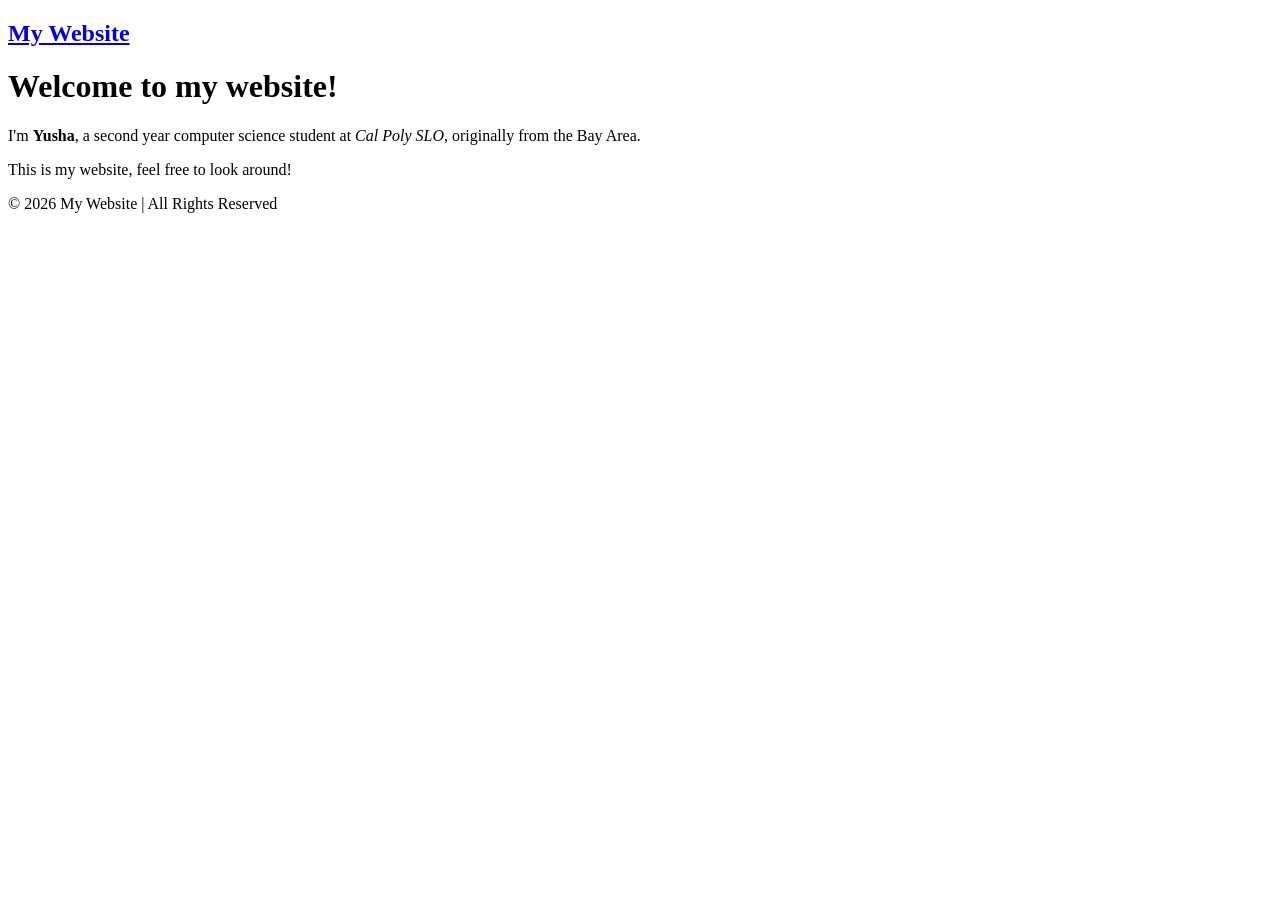
==== index.html @ e1be5095 "feat: add index.html hyperlink to logo on all pages" ====
<!doctype html>
<html>
  <head>
    <title>My Website</title>
  </head>
  <body>
    <nav class="navbar">
      <h1 class="logo">
        <a href="index.html">My Website</a>
      </h1>
    </nav>
    <main>
      <h1 class="page-title">Welcome to my website!</h1>
      <div class="about">
        <div class="about-image"></div>
        <div class="about-text">
          <p>
            I'm <strong>Yusha</strong>, a second year computer science student
            at <em>Cal Poly SLO</em>, originally from the Bay Area.
          </p>
          <p>This is my website, feel free to look around!</p>
        </div>
      </div>
    </main>
    <footer class="footer">© 2026 My Website | All Rights Reserved</footer>
  </body>
</html>
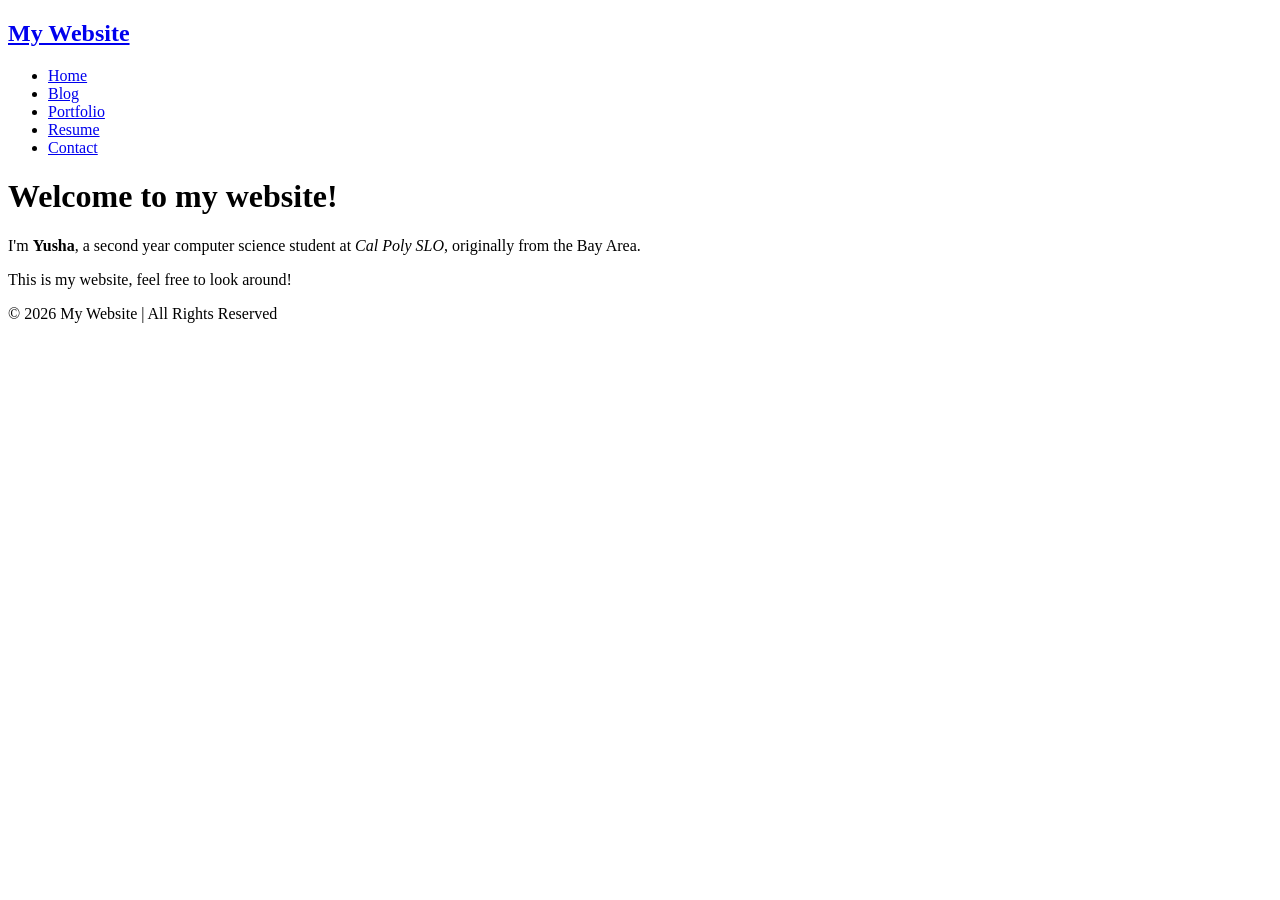
==== commit 26f8d92d: "feat: add navigation list to all pages" ====
--- a/index.html
+++ b/index.html
@@ -8,6 +8,13 @@
       <h1 class="logo">
         <a href="index.html">My Website</a>
       </h1>
+      <ul class="nav-list">
+        <li><a href="index.html">Home</a></li>
+        <li><a href="blog.html">Blog</a></li>
+        <li><a href="portfolio.html">Portfolio</a></li>
+        <li><a href="resume.html">Resume</a></li>
+        <li><a href="contact.html">Contact</a></li>
+      </ul>
     </nav>
     <main>
       <h1 class="page-title">Welcome to my website!</h1>
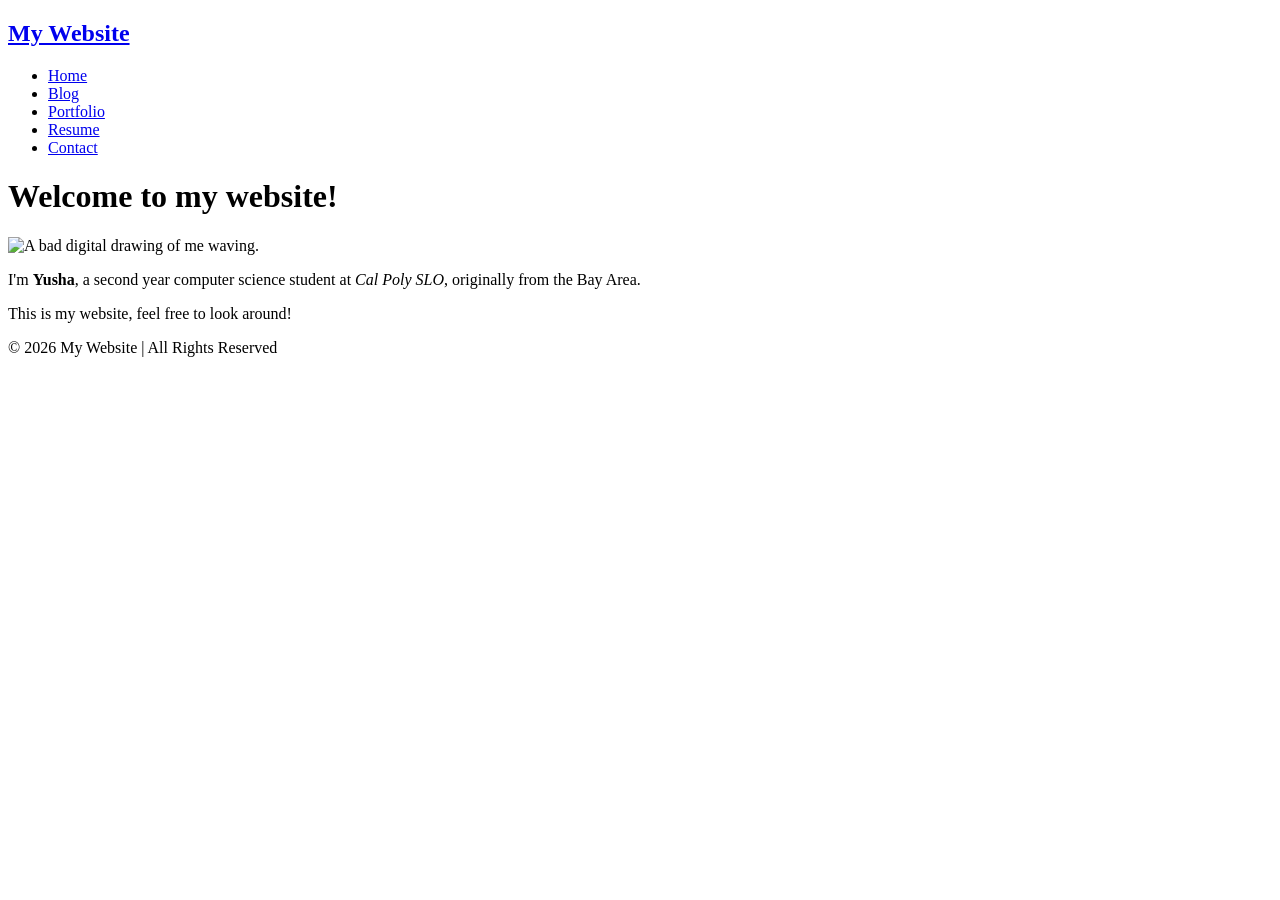
==== commit 1b57c861: "feat: add image of me and alt text to index.html" ====
--- a/index.html
+++ b/index.html
@@ -19,7 +19,14 @@
     <main>
       <h1 class="page-title">Welcome to my website!</h1>
       <div class="about">
-        <div class="about-image"></div>
+        <div class="about-image">
+          <img
+            src="/home/yrencuz1/Projects/YushaRencuzogullari.github.io/yusha.png"
+            alt="A bad digital drawing of me waving."
+            height="300"
+            width="400"
+          />
+        </div>
         <div class="about-text">
           <p>
             I'm <strong>Yusha</strong>, a second year computer science student
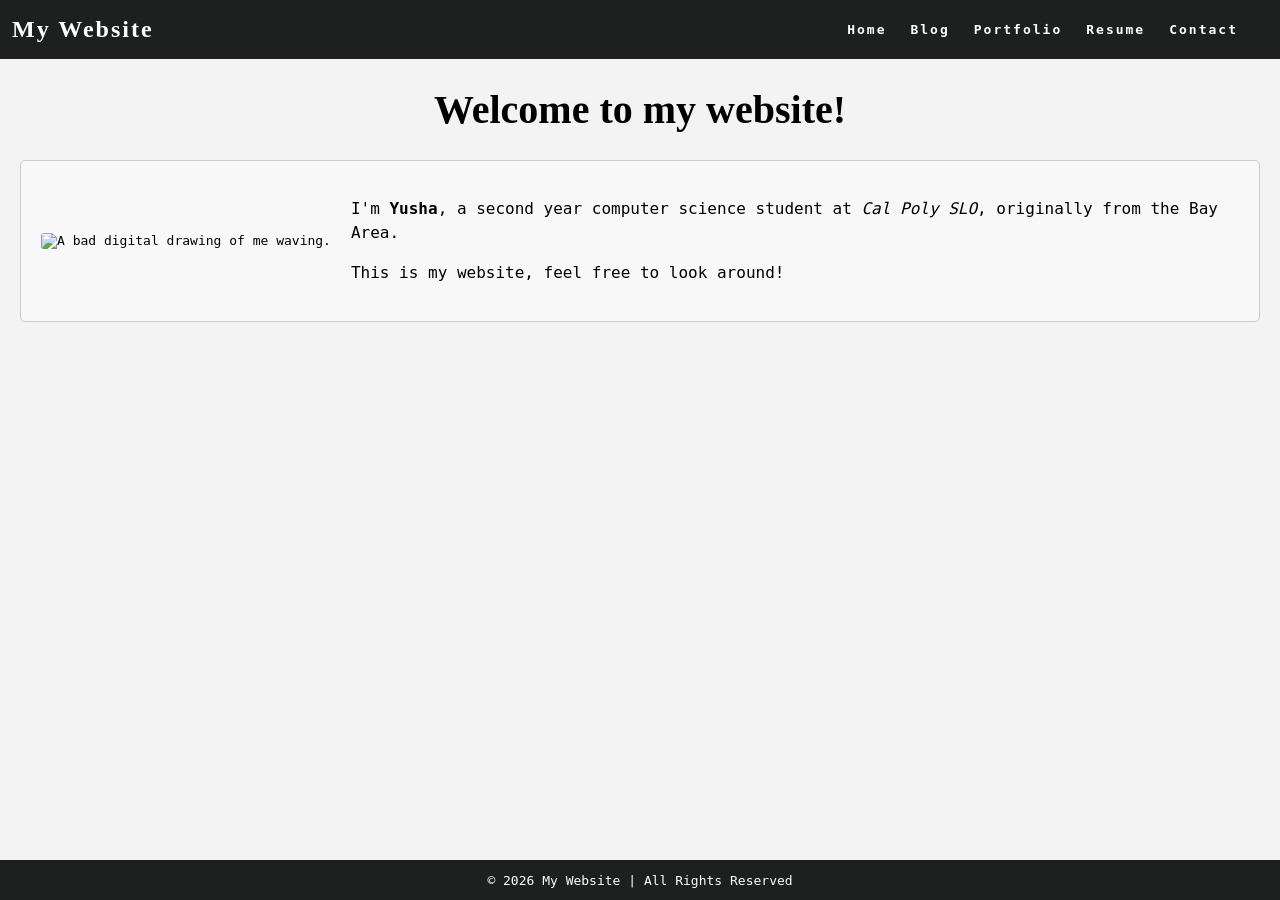
==== commit 70b985b0: "feat: add link to stylesheet in all HTML files" ====
--- a/index.html
+++ b/index.html
@@ -2,6 +2,7 @@
 <html>
   <head>
     <title>My Website</title>
+    <link rel="stylesheet" href="styles.css" />
   </head>
   <body>
     <nav class="navbar">
--- a/styles.css
+++ b/styles.css
@@ -0,0 +1,264 @@
+:root {
+  /* variables */
+  --cg-black: rgb(30, 32, 32);
+  --cg-blue: rgb(36, 94, 255);
+  --cg-grey: rgb(243, 243, 243);
+  --cg-white: rgb(255, 255, 255);
+}
+
+html {
+  height: 100%;
+}
+
+body {
+  background: var(--cg-grey);
+  position: relative;
+  min-height: 100vh;
+  padding: 0;
+  margin: 0;
+  font-family: monospace;
+}
+
+/* CSS for navigation */
+
+.navbar {
+  position: -webkit-sticky;
+  position: sticky;
+  top: 0;
+  width: 100%;
+  height: 7%;
+  z-index: 10;
+
+  display: flex;
+  justify-content: space-between;
+  align-items: center;
+  text-align: center;
+
+  background-color: var(--cg-black);
+  color: var(--cg-white);
+  padding: 0px 0px;
+
+  /* Debug border */
+  /* border: solid red; */
+}
+
+.nav-list {
+  display: flex;
+  flex-direction: row;
+  position: relative;
+  right: 30px;
+  list-style: none;
+
+  /* Debug border */
+  /* border: solid blue; */
+}
+
+.navbar a {
+  color: var(--cg-white);
+  font-weight: bold;
+  margin: 0 12px;
+  text-decoration: none;
+  letter-spacing: 2px;
+
+  font-family: monospace;
+}
+
+.navbar a:hover {
+  color: var(--cg-blue);
+  text-decoration: underline;
+}
+
+.navbar a:active {
+  color: var(--cg-blue);
+}
+
+.logo a {
+  font-family: Georgia;
+}
+
+.logo a:hover {
+  text-decoration: None;
+}
+
+main {
+  padding: 0 20px 40px 20px;
+  display: flex;
+  flex-direction: column;
+  justify-content: center;
+  align-items: center;
+}
+
+.page-title {
+  display: flex;
+  justify-content: center;
+  font-size: 40px;
+  font-family: Georgia;
+}
+
+/* CSS for portfolio grid */
+
+.project {
+  display: flex;
+  flex-direction: row;
+  max-width: 100%;
+  margin: 1em 0 2em 0;
+
+  /* Debug border */
+  /* border: 2px solid blue; */
+}
+
+.item-link {
+  width: 70%;
+
+  /* Debug border */
+  /* border: 2px solid red; */
+}
+
+.project-image {
+  object-fit: cover;
+  width: 100%;
+  height: 500px;
+  flex-basis: 50px;
+  flex-grow: 2;
+
+  /* Debug border */
+  /* border: 2px solid black; */
+}
+
+.project-details {
+  display: flex;
+  background-color: var(--cg-white);
+  width: 30%;
+  height: 500px;
+  flex-shrink: 1;
+  padding: 0 20px;
+  margin: 0px;
+  line-height: 1.5;
+  overflow: scroll;
+
+  flex-direction: column;
+  text-align: center;
+  justify-content: center;
+
+  /* Debug border */
+  /* border: 2px solid green; */
+}
+
+.project-details a {
+  color: var(--cg-black);
+  text-decoration: none;
+  font-weight: bold;
+  letter-spacing: 1px;
+}
+
+.project-details a:hover {
+  color: var(--cg-blue);
+  text-decoration: underline;
+}
+
+.project-details {
+  font-weight: lighter;
+}
+
+.project-name {
+  font-weight: bold;
+  font-size: 20px;
+}
+
+/* CSS for home page */
+
+.about {
+  display: flex;
+  align-items: center;
+  justify-content: space-between;
+  padding: 20px;
+  background-color: #f8f8f8;
+  border: 1px solid #ccc;
+  border-radius: 5px;
+  /* box-shadow: 0 0 10px rgba(0, 0, 0, 0.1); */
+}
+
+.about-image img {
+  max-width: 300px;
+  border-radius: 3px;
+  /* box-shadow: 0 0 10px rgba(0, 0, 0, 0.2); */
+}
+
+.about-text {
+  flex: 1;
+  margin-left: 20px;
+}
+
+.about-text h2 {
+  font-size: 24px;
+  margin-bottom: 10px;
+}
+
+.about-text p {
+  font-size: 16px;
+  line-height: 1.5;
+}
+
+/* CSS for resume page */
+
+.button {
+  background-color: var(--cg-black);
+  border: none;
+  color: var(--cg-white);
+
+  font-family: monospace;
+
+  padding: 5px 7px;
+  text-align: center;
+
+  border-radius: 2px;
+}
+
+.button:hover {
+  background-color: var(--cg-blue);
+}
+
+.resume h2 {
+  font-family: Georgia;
+}
+
+/* CSS for contact form */
+
+label {
+  display: block;
+  margin-bottom: 8px;
+  font-family: Georgia;
+  font-weight: bold;
+}
+
+input[type="text"],
+input[type="email"],
+textarea {
+  width: 100%;
+  padding: 10px;
+  margin-bottom: 15px;
+  border: 1px solid #ccc;
+  border-radius: 4px;
+  font-size: 16px;
+  resize: none;
+}
+
+/* Add some spacing to the form */
+form {
+  width: 500px;
+  margin: 0 auto;
+}
+
+/* CSS for footer */
+
+.footer {
+  display: flex;
+  justify-content: center;
+  align-items: center;
+  background-color: var(--cg-black);
+  color: var(--cg-white);
+  position: absolute;
+  bottom: 0;
+  width: 100%;
+  height: 2.5rem;
+}
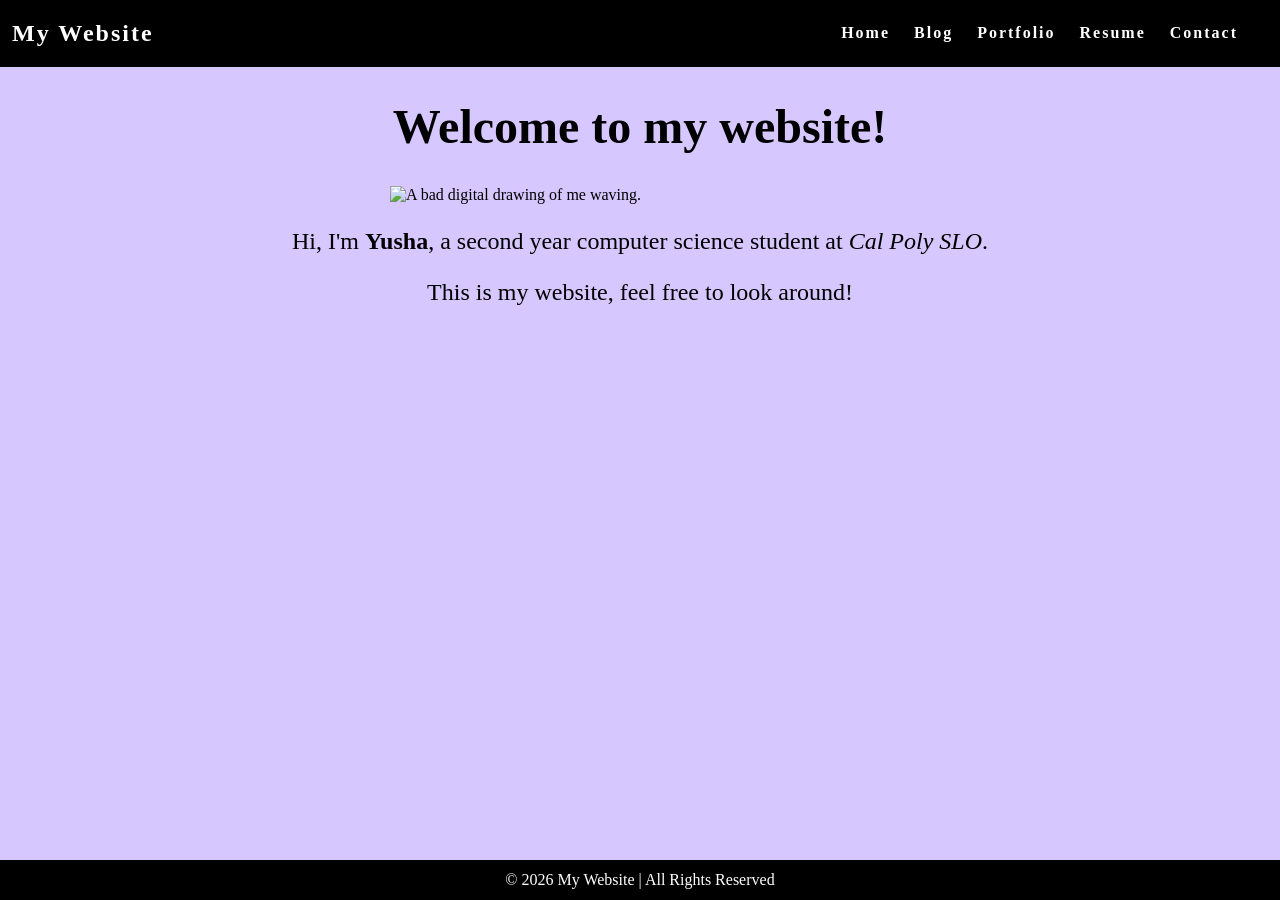
==== commit 7f9b5e2a: "feat: stylize home page image and caption" ====
--- a/index.html
+++ b/index.html
@@ -24,14 +24,13 @@
           <img
             src="/home/yrencuz1/Projects/YushaRencuzogullari.github.io/yusha.png"
             alt="A bad digital drawing of me waving."
-            height="300"
-            width="400"
+            id="my-image"
           />
         </div>
         <div class="about-text">
           <p>
-            I'm <strong>Yusha</strong>, a second year computer science student
-            at <em>Cal Poly SLO</em>, originally from the Bay Area.
+            Hi, I'm <strong>Yusha</strong>, a second year computer science
+            student at <em>Cal Poly SLO</em>.
           </p>
           <p>This is my website, feel free to look around!</p>
         </div>
--- a/styles.css
+++ b/styles.css
@@ -1,25 +1,25 @@
-:root {
-  /* variables */
-  --cg-black: rgb(30, 32, 32);
-  --cg-blue: rgb(36, 94, 255);
-  --cg-grey: rgb(243, 243, 243);
-  --cg-white: rgb(255, 255, 255);
-}
-
 html {
   height: 100%;
 }
 
 body {
-  background: var(--cg-grey);
+  background-color: #d7c7ff;
   position: relative;
   min-height: 100vh;
   padding: 0;
   margin: 0;
-  font-family: monospace;
-}
-
-/* CSS for navigation */
+  font-family: "Times New Roman", Times, serif;
+}
+
+main {
+  padding: 0 20px 40px 20px;
+  display: flex;
+  flex-direction: column;
+  justify-content: center;
+  align-items: center;
+}
+
+/* CSS for navigation bar */
 
 .navbar {
   position: -webkit-sticky;
@@ -34,8 +34,8 @@
   align-items: center;
   text-align: center;
 
-  background-color: var(--cg-black);
-  color: var(--cg-white);
+  background-color: black;
+  color: white;
   padding: 0px 0px;
 
   /* Debug border */
@@ -48,36 +48,39 @@
   position: relative;
   right: 30px;
   list-style: none;
-
-  /* Debug border */
-  /* border: solid blue; */
 }
 
 .navbar a {
-  color: var(--cg-white);
+  color: white;
   font-weight: bold;
   margin: 0 12px;
   text-decoration: none;
   letter-spacing: 2px;
-
-  font-family: monospace;
-}
-
-.navbar a:hover {
-  color: var(--cg-blue);
-  text-decoration: underline;
-}
-
-.navbar a:active {
-  color: var(--cg-blue);
-}
-
-.logo a {
-  font-family: Georgia;
-}
-
-.logo a:hover {
-  text-decoration: None;
+}
+
+/* CSS for page footer */
+
+.footer {
+  display: flex;
+  justify-content: center;
+  align-items: center;
+  background-color: black;
+  color: white;
+  position: absolute;
+  bottom: 0;
+  width: 100%;
+  height: 2.5rem;
+}
+html {
+  height: 100%;
+}
+
+body {
+  background-color: #d7c7ff;
+  position: relative;
+  min-height: 100vh;
+  padding: 0;
+  margin: 0;
 }
 
 main {
@@ -88,177 +91,157 @@
   align-items: center;
 }
 
-.page-title {
-  display: flex;
-  justify-content: center;
-  font-size: 40px;
-  font-family: Georgia;
-}
-
-/* CSS for portfolio grid */
-
-.project {
+/* CSS for navigation bar */
+
+.navbar {
+  position: -webkit-sticky;
+  position: sticky;
+  top: 0;
+  width: 100%;
+  height: 7%;
+  z-index: 10;
+
+  display: flex;
+  justify-content: space-between;
+  align-items: center;
+  text-align: center;
+
+  background-color: black;
+  color: white;
+  padding: 0px 0px;
+
+  /* Debug border */
+  /* border: solid red; */
+}
+
+.nav-list {
   display: flex;
   flex-direction: row;
-  max-width: 100%;
-  margin: 1em 0 2em 0;
-
-  /* Debug border */
-  /* border: 2px solid blue; */
-}
-
-.item-link {
-  width: 70%;
-
-  /* Debug border */
-  /* border: 2px solid red; */
-}
-
-.project-image {
-  object-fit: cover;
-  width: 100%;
-  height: 500px;
-  flex-basis: 50px;
-  flex-grow: 2;
-
-  /* Debug border */
-  /* border: 2px solid black; */
-}
-
-.project-details {
-  display: flex;
-  background-color: var(--cg-white);
-  width: 30%;
-  height: 500px;
-  flex-shrink: 1;
-  padding: 0 20px;
-  margin: 0px;
-  line-height: 1.5;
-  overflow: scroll;
-
-  flex-direction: column;
-  text-align: center;
-  justify-content: center;
-
-  /* Debug border */
-  /* border: 2px solid green; */
-}
-
-.project-details a {
-  color: var(--cg-black);
+  position: relative;
+  right: 30px;
+  list-style: none;
+}
+
+.navbar a {
+  color: white;
+  font-weight: bold;
+  margin: 0 12px;
   text-decoration: none;
-  font-weight: bold;
-  letter-spacing: 1px;
-}
-
-.project-details a:hover {
-  color: var(--cg-blue);
-  text-decoration: underline;
-}
-
-.project-details {
-  font-weight: lighter;
-}
-
-.project-name {
+  letter-spacing: 2px;
+}
+
+/* CSS for page footer */
+
+.footer {
+  display: flex;
+  justify-content: center;
+  align-items: center;
+  background-color: black;
+  color: white;
+  position: absolute;
+  bottom: 0;
+  width: 100%;
+  height: 2.5rem;
+}
+
+/* CSS for contact form */
+
+form {
+  width: 1000px;
+  margin: 0 auto;
+  text-align: center;
+}
+
+form label {
   font-weight: bold;
   font-size: 20px;
-}
-
-/* CSS for home page */
-
-.about {
-  display: flex;
-  align-items: center;
-  justify-content: space-between;
-  padding: 20px;
-  background-color: #f8f8f8;
-  border: 1px solid #ccc;
-  border-radius: 5px;
-  /* box-shadow: 0 0 10px rgba(0, 0, 0, 0.1); */
-}
-
-.about-image img {
-  max-width: 300px;
-  border-radius: 3px;
-  /* box-shadow: 0 0 10px rgba(0, 0, 0, 0.2); */
-}
-
-.about-text {
-  flex: 1;
-  margin-left: 20px;
-}
-
-.about-text h2 {
-  font-size: 24px;
-  margin-bottom: 10px;
-}
-
-.about-text p {
-  font-size: 16px;
-  line-height: 1.5;
-}
-
-/* CSS for resume page */
-
-.button {
-  background-color: var(--cg-black);
-  border: none;
-  color: var(--cg-white);
-
-  font-family: monospace;
-
-  padding: 5px 7px;
-  text-align: center;
-
-  border-radius: 2px;
-}
-
-.button:hover {
-  background-color: var(--cg-blue);
-}
-
-.resume h2 {
-  font-family: Georgia;
-}
-
-/* CSS for contact form */
-
-label {
-  display: block;
-  margin-bottom: 8px;
-  font-family: Georgia;
-  font-weight: bold;
 }
 
 input[type="text"],
 input[type="email"],
 textarea {
   width: 100%;
-  padding: 10px;
-  margin-bottom: 15px;
-  border: 1px solid #ccc;
-  border-radius: 4px;
   font-size: 16px;
+  border-radius: 12px;
+  border: 2px solid #363636;
+}
+
+input[type="text"],
+input[type="email"] {
+  height: 8%;
+}
+
+textarea {
+  height: 100%;
   resize: none;
 }
 
-/* Add some spacing to the form */
-form {
+input[type="submit"] {
+  border: 2px solid #363636;
+  border-radius: 12px;
+  font-size: 16px;
+  padding: 20px;
+  background-color: transparent;
+}
+
+input[type="submit"]:hover {
+  background-color: #8f8f8f;
+}
+
+/* CSS for headers */
+h1,
+h2 {
+  text-align: center;
+}
+
+/* CSS for resume page*/
+
+#resume-sections {
+  margin-top: 30px;
+  margin-bottom: 50px;
+  width: 1000px;
+  border: 2px solid #363636;
+  border-radius: 12px;
+  background-color: white;
+}
+
+#resume-sections .section h2,
+#resume-sections .section h3,
+#resume-sections .section p {
+  margin-left: 20px;
+}
+
+#download {
+  display: block;
+  text-align: center;
+  text-decoration: none;
+  color: black;
+  border: 2px solid #363636;
+  border-radius: 12px;
+  width: 160px;
+  margin: 0 auto;
+  background-color: white;
+}
+
+#download:hover {
+  background-color: #8f8f8f;
+}
+
+/* CSS for home page */
+
+.page-title {
+  font-size: 48px;
+}
+
+#my-image {
+  display: flex;
+  margin: 0 auto;
   width: 500px;
-  margin: 0 auto;
-}
-
-/* CSS for footer */
-
-.footer {
-  display: flex;
-  justify-content: center;
-  align-items: center;
-  background-color: var(--cg-black);
-  color: var(--cg-white);
-  position: absolute;
-  bottom: 0;
-  width: 100%;
-  height: 2.5rem;
-}
+  height: auto;
+}
+
+.about-text {
+  text-align: center;
+  margin-top: 20px;
+  font-size: 24px;
+}
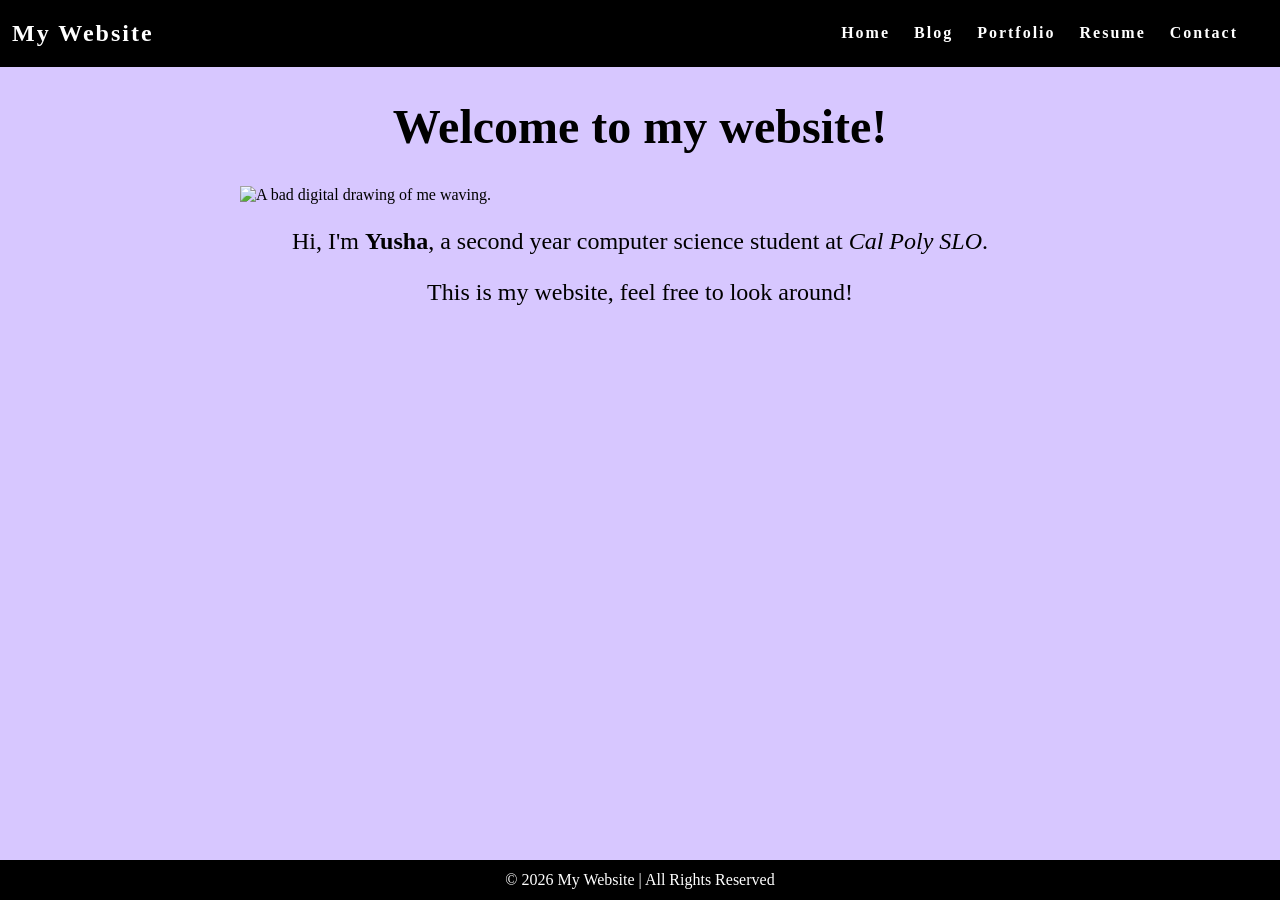
==== commit a1a6dc86: "feat: change background colors for every page" ====
--- a/index.html
+++ b/index.html
@@ -4,7 +4,7 @@
     <title>My Website</title>
     <link rel="stylesheet" href="styles.css" />
   </head>
-  <body>
+  <body class="index">
     <nav class="navbar">
       <h1 class="logo">
         <a href="index.html">My Website</a>
--- a/styles.css
+++ b/styles.css
@@ -1,3 +1,96 @@
+html {
+  height: 100%;
+}
+
+body {
+  position: relative;
+  min-height: 100vh;
+  padding: 0;
+  margin: 0;
+  font-family: "Times New Roman", Times, serif;
+}
+
+main {
+  padding: 0 20px 40px 20px;
+  display: flex;
+  flex-direction: column;
+  justify-content: center;
+  align-items: center;
+}
+
+/* CSS for background colors */
+.index {
+  background-color: #d7c7ff;
+}
+
+.blog {
+  background-color: #fff8c7;
+}
+
+.portfolio {
+  background-color: #c7f1ff;
+}
+
+.resume {
+  background-color: #ffc7c7;
+}
+
+.contact {
+  background-color: #c7ffca;
+}
+
+/* CSS for navigation bar */
+
+.navbar {
+  position: -webkit-sticky;
+  position: sticky;
+  top: 0;
+  width: 100%;
+  height: 7%;
+  z-index: 10;
+
+  display: flex;
+  justify-content: space-between;
+  align-items: center;
+  text-align: center;
+
+  background-color: black;
+  color: white;
+  padding: 0px 0px;
+
+  /* Debug border */
+  /* border: solid red; */
+}
+
+.nav-list {
+  display: flex;
+  flex-direction: row;
+  position: relative;
+  right: 30px;
+  list-style: none;
+}
+
+.navbar a {
+  color: white;
+  font-weight: bold;
+  margin: 0 12px;
+  text-decoration: none;
+  letter-spacing: 2px;
+}
+
+/* CSS for page footer */
+
+.footer {
+  display: flex;
+  justify-content: center;
+  align-items: center;
+  background-color: black;
+  color: white;
+  position: absolute;
+  bottom: 0;
+  width: 100%;
+  height: 2.5rem;
+}
 html {
   height: 100%;
 }
@@ -8,7 +101,6 @@
   min-height: 100vh;
   padding: 0;
   margin: 0;
-  font-family: "Times New Roman", Times, serif;
 }
 
 main {
@@ -71,78 +163,6 @@
   width: 100%;
   height: 2.5rem;
 }
-html {
-  height: 100%;
-}
-
-body {
-  background-color: #d7c7ff;
-  position: relative;
-  min-height: 100vh;
-  padding: 0;
-  margin: 0;
-}
-
-main {
-  padding: 0 20px 40px 20px;
-  display: flex;
-  flex-direction: column;
-  justify-content: center;
-  align-items: center;
-}
-
-/* CSS for navigation bar */
-
-.navbar {
-  position: -webkit-sticky;
-  position: sticky;
-  top: 0;
-  width: 100%;
-  height: 7%;
-  z-index: 10;
-
-  display: flex;
-  justify-content: space-between;
-  align-items: center;
-  text-align: center;
-
-  background-color: black;
-  color: white;
-  padding: 0px 0px;
-
-  /* Debug border */
-  /* border: solid red; */
-}
-
-.nav-list {
-  display: flex;
-  flex-direction: row;
-  position: relative;
-  right: 30px;
-  list-style: none;
-}
-
-.navbar a {
-  color: white;
-  font-weight: bold;
-  margin: 0 12px;
-  text-decoration: none;
-  letter-spacing: 2px;
-}
-
-/* CSS for page footer */
-
-.footer {
-  display: flex;
-  justify-content: center;
-  align-items: center;
-  background-color: black;
-  color: white;
-  position: absolute;
-  bottom: 0;
-  width: 100%;
-  height: 2.5rem;
-}
 
 /* CSS for contact form */
 
@@ -236,12 +256,62 @@
 #my-image {
   display: flex;
   margin: 0 auto;
+  width: 800px;
+  height: auto;
+}
+
+.about-text {
+  text-align: center;
+  margin-top: 20px;
+  font-size: 24px;
+}
+
+/* CSS for portfolio */
+
+#website-image {
   width: 500px;
   height: auto;
-}
-
-.about-text {
-  text-align: center;
-  margin-top: 20px;
+  border: 2px solid black;
+  border-radius: 12px;
+}
+
+.project {
+  display: flex;
+  align-items: center;
+  gap: 20px;
+  border: 2px solid black;
+  border-radius: 12px;
+  padding: 30px;
+  background-color: white;
+}
+
+.project-info {
+  flex: 1;
+}
+
+.project-name {
   font-size: 24px;
-}
+  text-align: center;
+  margin-bottom: 20px;
+}
+
+.project-details {
+  text-align: center;
+}
+
+.learn-more {
+  display: block;
+  text-align: center;
+  text-decoration: none;
+  color: black;
+  border: 2px solid #363636;
+  border-radius: 12px;
+  width: 100px;
+  margin: 0 auto;
+  margin-top: 100px;
+  background-color: white;
+}
+
+.learn-more:hover {
+  background-color: #8f8f8f;
+}
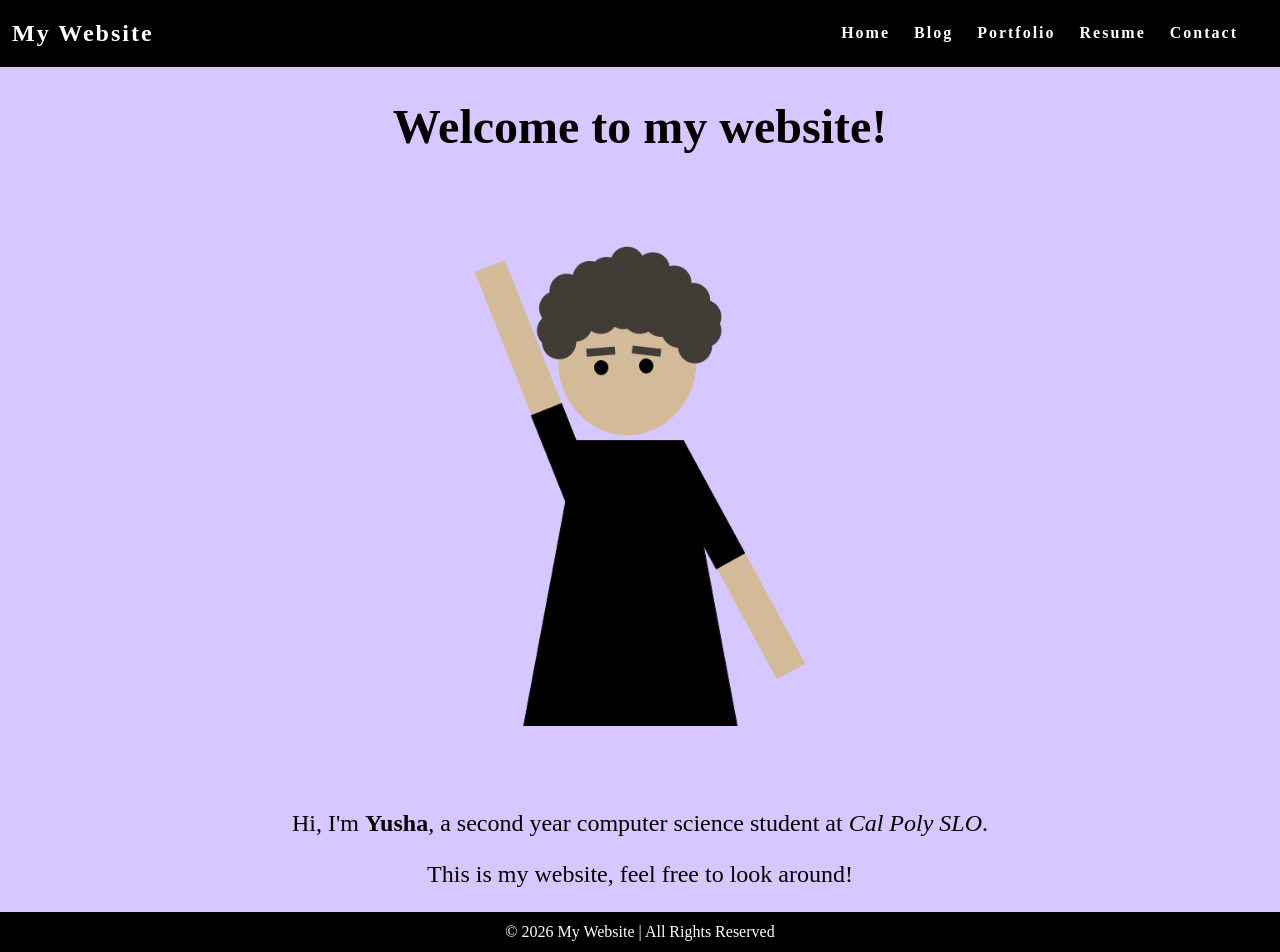
==== commit 9205e195: "fix: change filepath to work on any machine" ====
--- a/index.html
+++ b/index.html
@@ -22,7 +22,7 @@
       <div class="about">
         <div class="about-image">
           <img
-            src="/home/yrencuz1/Projects/YushaRencuzogullari.github.io/yusha.png"
+            src="yusha.png"
             alt="A bad digital drawing of me waving."
             id="my-image"
           />
